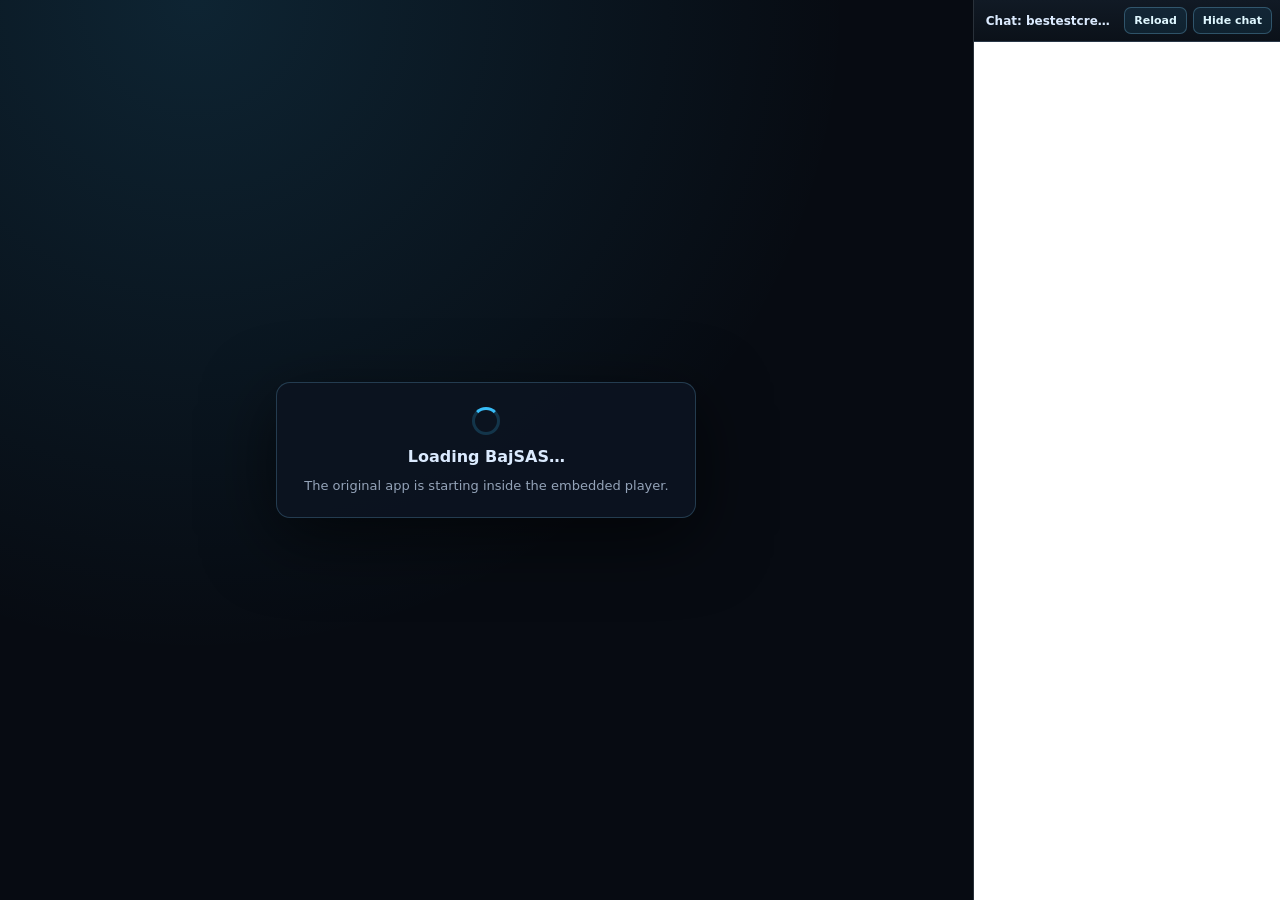
==== index.html @ 4042375f "Standalone v7.64.6 (2026-09-13-main3-return)" ====
<!doctype html>
<html lang="en" data-bajsas-standalone="1">
<head>
  <meta charset="utf-8">
  <meta name="viewport" content="width=device-width, initial-scale=1, viewport-fit=cover, interactive-widget=resizes-content">
  <meta name="description" content="BajSAS channels with the original BajSAS controls and embedded Twitch chat.">
  <meta name="referrer" content="strict-origin-when-cross-origin">
  <meta http-equiv="Content-Security-Policy" content="default-src 'self'; script-src 'self' https://www.youtube.com; style-src 'self' 'unsafe-inline' https://fonts.googleapis.com; font-src 'self' https://fonts.gstatic.com; img-src 'self' data: blob: https:; media-src https: blob:; connect-src 'self' https: wss:; frame-src https://player.twitch.tv https://www.twitch.tv https://player.kick.com https://player.angelthump.com https://www.youtube-nocookie.com https://www.youtube.com https://cinesrc.st https://vixsrc.to https://vidfast.vc https://vidfast.pro https://vidfast.in https://vidfast.io https://vidfast.me https://vidfast.net https://vidfast.pm https://vidfast.xyz https://vidfast.bz https://anime-nexus-blue.vercel.app https://megaplay.buzz https://www.megaplay.buzz https://vidtube.site https://www.vidtube.site; object-src 'none'; base-uri 'self'; frame-ancestors 'self';">
  <meta http-equiv="Permissions-Policy" content="camera=(), microphone=(), geolocation=()">
  <title>BajSAS Channels</title>
  <link rel="stylesheet" href="./styles.css">
</head>
<body>
  <noscript><p class="standalone-noscript">BajSAS Channels needs JavaScript.</p></noscript>
  <main id="standalone-shell" aria-label="BajSAS channels">
    <section id="standalone-watch" aria-label="Player">
      <div id="standalone-player" class="video-player">
        <!-- The shared bookmarklet runtime uses this local video as its stable
             player anchor and moves the native-player iframe into its wrapper. -->
        <video id="standalone-video-anchor" muted playsinline aria-hidden="true"></video>
        <iframe
          id="standalone-native-player"
          class="native-player"
          title="Twitch player"
          referrerpolicy="strict-origin-when-cross-origin"
          allow="autoplay; fullscreen; encrypted-media; picture-in-picture"
          allowfullscreen
        ></iframe>
        <div id="standalone-loading" class="standalone-message" role="status">
          <div class="standalone-card">
            <span class="standalone-spinner" aria-hidden="true"></span>
            <strong>Loading BajSAS…</strong>
            <span>The original app is starting inside the embedded player.</span>
          </div>
        </div>
      </div>
      <div id="standalone-controls" aria-label="Channels and player controls">
        <button id="standalone-channels-toggle" type="button" aria-expanded="false" aria-controls="standalone-controls-tray">
          <span class="standalone-channels-toggle-label">Channels</span>
          <span id="standalone-current-channel" class="standalone-current-channel" aria-live="polite">MAIN</span>
          <span class="standalone-channels-toggle-chevron" aria-hidden="true">▾</span>
        </button>
        <div id="standalone-controls-tray" hidden></div>
      </div>
      <button id="standalone-chat-open" type="button" hidden>Show chat</button>
    </section>
    <aside id="standalone-chat" aria-label="Twitch chat">
      <header>
        <strong id="standalone-chat-title">Twitch chat</strong>
        <span class="standalone-chat-spacer"></span>
        <button id="standalone-chat-reload" type="button">Reload</button>
        <button id="standalone-chat-hide" type="button">Hide chat</button>
      </header>
      <iframe
        id="standalone-chat-frame"
        title="Twitch chat"
        referrerpolicy="strict-origin-when-cross-origin"
      ></iframe>
    </aside>
  </main>
  <div id="boot-error" class="standalone-message" hidden>
    <div class="standalone-card">
      <strong>Something went wrong</strong>
      <span id="boot-error-text">BajSAS could not start.</span>
      <button id="boot-retry" type="button">Retry</button>
    </div>
  </div>
  <script type="application/json" id="standalone-config">{"appVersion":"7.64.6","appBuild":"2026-09-13-main3-return","environment":"production","runtimeAsset":"./runtime.7.64.6.09ce1186fef8.js","supabaseUrl":"https://hditjzivrzcmiezuereq.supabase.co","supabasePublishableKey":"sb_publishable_Hz1EaWjuVz20wBsBXAoTeQ_pExf1GOk","twitchChatChannel":"bestestcreaturesallowed"}</script>
  <script src="./app.7.64.6.189339448e18.js" defer></script>
</body>
</html>
---- styles.css ----
:root {
  color-scheme: dark;
  font-family: Inter, ui-sans-serif, system-ui, -apple-system, BlinkMacSystemFont, "Segoe UI", sans-serif;
  background: #070b12;
  color: #e8f1fb;
}

* { box-sizing: border-box; }
html, body { width: 100%; height: 100%; margin: 0; overflow: hidden; overflow-x: hidden; background: #070b12; }
button { font: inherit; }

#standalone-shell {
  width: 100vw;
  max-width: 100vw;
  height: 100vh;
  height: 100dvh;
  display: grid;
  grid-template-columns: minmax(0, 1fr) clamp(300px, 24vw, 390px);
  background: #05070b;
  overflow: hidden;
}

#standalone-watch { position: relative; min-width: 0; min-height: 0; overflow: hidden; }
#standalone-player { position: absolute; inset: 0; width: 100%; height: 100%; overflow: hidden; background: #000; }
#standalone-video-anchor { position: absolute; width: 1px; height: 1px; opacity: 0; pointer-events: none; }
#standalone-native-player { position: absolute; inset: 0; width: 100%; height: 100%; border: 0; background: #000; }

/* Channel / control tray: mobile-only. Desktop keeps the runtime sidebar
   inside the player, so the host tray stays hidden there. */
#standalone-controls { display: none; }

#standalone-chat {
  min-width: 0;
  min-height: 0;
  display: flex;
  flex-direction: column;
  background: #0e0e10;
  border-left: 1px solid rgba(148, 190, 225, .2);
}
#standalone-chat[hidden] { display: none; }
#standalone-chat header {
  flex: 0 0 42px;
  display: flex;
  align-items: center;
  gap: 6px;
  padding: 0 8px 0 12px;
  color: #dbeafe;
  background: linear-gradient(180deg, #111a25, #0b1119);
  border-bottom: 1px solid rgba(148, 190, 225, .18);
  font-size: 12px;
}
.standalone-chat-spacer { flex: 1; }
#standalone-chat-title { min-width: 0; overflow: hidden; text-overflow: ellipsis; white-space: nowrap; }
#standalone-chat header button { flex: 0 0 auto; white-space: nowrap; }
#standalone-chat button, #standalone-chat-open, #boot-retry {
  border: 1px solid rgba(125, 211, 252, .28);
  border-radius: 7px;
  padding: 6px 9px;
  color: #dff7ff;
  background: rgba(56, 189, 248, .09);
  cursor: pointer;
  font-size: 11px;
  font-weight: 700;
}
#standalone-chat button:hover, #standalone-chat-open:hover, #boot-retry:hover { background: rgba(56, 189, 248, .2); }
#standalone-chat-frame { flex: 1 1 auto; width: 100%; min-height: 0; border: 0; background: #0e0e10; }
#standalone-chat-open { position: absolute; z-index: 2147483600; top: 10px; right: 10px; }
.standalone-chat-hidden #standalone-shell { grid-template-columns: minmax(0, 1fr); }

.standalone-message {
  position: fixed;
  inset: 0;
  z-index: 2147483646;
  display: grid;
  place-items: center;
  padding: 24px;
  background: radial-gradient(circle at 20% 0%, rgba(56, 189, 248, .14), transparent 55%), #070b12;
}
.standalone-message[hidden] { display: none; }
#standalone-player > .standalone-message { position: absolute; z-index: 20; }
.standalone-card {
  width: min(420px, 100%);
  display: flex;
  flex-direction: column;
  align-items: center;
  gap: 12px;
  padding: 24px;
  text-align: center;
  color: #dbeafe;
  background: rgba(12, 20, 32, .94);
  border: 1px solid rgba(125, 211, 252, .22);
  border-radius: 14px;
  box-shadow: 0 20px 70px rgba(0, 0, 0, .6);
}
.standalone-card span { color: #94a3b8; font-size: 13px; }
.standalone-spinner { width: 28px; height: 28px; border: 3px solid rgba(56, 189, 248, .2); border-top-color: #38bdf8; border-radius: 50%; animation: standalone-spin .8s linear infinite; }
.standalone-noscript { margin: 0; padding: 24px; }
@keyframes standalone-spin { to { transform: rotate(360deg); } }

/* Mobile vertical layout: 16:9 player on top, compact channel tray,
   then chat filling the remaining height. No full-screen drawer. */
@media (max-width: 780px) {
  #standalone-shell {
    display: flex;
    flex-direction: column;
    grid-template-columns: none;
    width: 100vw;
    max-width: 100vw;
    height: 100vh;
    height: 100dvh;
    overflow: hidden;
    overflow-x: hidden;
  }
  .standalone-chat-hidden #standalone-shell { grid-template-columns: none; }

  #standalone-watch {
    flex: 0 0 auto;
    display: flex;
    flex-direction: column;
    min-width: 0;
    min-height: 0;
    overflow: visible;
    background: #000;
    padding-top: env(safe-area-inset-top, 0px);
    padding-left: env(safe-area-inset-left, 0px);
    padding-right: env(safe-area-inset-right, 0px);
  }
  /* !important beats the shared runtime's inline player prep
     (position:absolute; inset:0; width/height:100% on the container). */
  #standalone-player {
    position: relative !important;
    inset: auto !important;
    width: 100% !important;
    max-width: 100vw !important;
    height: auto !important;
    aspect-ratio: 16 / 9 !important;
    flex: 0 0 auto !important;
    overflow: hidden !important;
    background: #000;
  }
  #standalone-player > .standalone-message { position: absolute; }

  /* Compact channel / control row below the video. */
  #standalone-controls {
    display: flex;
    flex-direction: column;
    flex: 0 0 auto;
    min-width: 0;
    max-width: 100vw;
    background: rgba(7, 10, 18, .96);
    border-bottom: 1px solid rgba(148, 190, 225, .16);
    padding-left: env(safe-area-inset-left, 0px);
    padding-right: env(safe-area-inset-right, 0px);
  }
  #standalone-channels-toggle {
    display: flex;
    align-items: center;
    gap: 8px;
    width: 100%;
    min-height: 44px;
    padding: 8px 12px;
    border: 0;
    border-radius: 0;
    background: transparent;
    color: #e8f1fb;
    font-size: 13px;
    font-weight: 800;
    letter-spacing: .02em;
    cursor: pointer;
    text-align: left;
  }
  #standalone-channels-toggle:hover { background: rgba(56, 189, 248, .08); }
  #standalone-channels-toggle:focus-visible {
    outline: 2px solid #38bdf8;
    outline-offset: -2px;
  }
  .standalone-channels-toggle-label {
    font-size: 11px;
    font-weight: 800;
    letter-spacing: .08em;
    text-transform: uppercase;
    color: #7dd3fc;
  }
  .standalone-current-channel {
    flex: 1 1 auto;
    min-width: 0;
    overflow: hidden;
    text-overflow: ellipsis;
    white-space: nowrap;
    color: #f1f5f9;
  }
  .standalone-channels-toggle-chevron { flex: 0 0 auto; color: #7dd3fc; }

  #standalone-controls-tray {
    flex: 0 1 auto;
    min-height: 0;
    min-width: 0;
    max-width: 100vw;
    max-height: 32vh;
    max-height: 32dvh;
    overflow-y: auto;
    overflow-x: hidden;
    overscroll-behavior: contain;
    border-top: 1px solid rgba(148, 190, 225, .12);
    padding: 8px;
  }
  #standalone-controls-tray[hidden] { display: none; }

  /* Runtime channel UI lives in the tray on mobile: static flow, never
     an overlay covering the video. !important beats the runtime's inline
     absolute positioning (non-!important) once relocated. */
  html[data-bajsas-standalone="1"] #standalone-controls-tray #custom-stream-ui {
    position: static !important;
    inset: auto !important;
    top: auto !important;
    bottom: auto !important;
    left: auto !important;
    right: auto !important;
    transform: none !important;
    z-index: auto !important;
    width: 100% !important;
    max-width: 100% !important;
    height: auto !important;
    max-height: none !important;
    margin: 0 !important;
    padding: 8px !important;
    opacity: 1 !important;
    background: rgba(12, 20, 32, .98) !important;
    border: 1px solid rgba(56, 189, 248, .22) !important;
    border-radius: 10px !important;
    box-shadow: none !important;
    backdrop-filter: none !important;
    pointer-events: auto !important;
    overflow: visible !important;
  }
  html[data-bajsas-standalone="1"] #standalone-controls-tray #custom-stream-ui .bajsas-channel-header {
    cursor: default !important;
    touch-action: auto !important;
  }
  html[data-bajsas-standalone="1"] #standalone-controls-tray #custom-stream-ui .bajsas-channel-list {
    display: flex !important;
    flex-wrap: wrap !important;
    gap: 8px !important;
    max-width: 100% !important;
    overflow-x: hidden !important;
  }
  html[data-bajsas-standalone="1"] #standalone-controls-tray #custom-stream-ui .custom-stream-btn {
    min-height: 40px !important;
    min-width: 40px !important;
    padding: 8px 10px !important;
    font-size: 12px !important;
  }
  html[data-bajsas-standalone="1"] #standalone-controls-tray #custom-stream-ui .bajsas-scroll-arrow { display: none !important; }

  /* Chat fills the remaining height below the tray. */
  #standalone-chat {
    position: static;
    flex: 1 1 auto;
    min-height: 0;
    min-width: 0;
    width: 100%;
    max-width: 100vw;
    border-left: 0;
    border-top: 1px solid rgba(148, 190, 225, .16);
    box-shadow: none;
    z-index: 1;
    padding-bottom: env(safe-area-inset-bottom, 0px);
    padding-left: env(safe-area-inset-left, 0px);
    padding-right: env(safe-area-inset-right, 0px);
  }
  #standalone-chat header { flex: 0 0 44px; font-size: 12px; }
  #standalone-chat header button {
    min-height: 36px;
    min-width: 44px;
    font-size: 12px;
  }
  #standalone-chat-frame {
    flex: 1 1 auto;
    min-height: 0;
    min-height: 120px;
    width: 100%;
    max-width: 100vw;
  }
  /* Show-chat becomes an in-flow button below the tray, not a video overlay. */
  #standalone-chat-open {
    position: static;
    z-index: 1;
    margin: 8px;
    align-self: stretch;
    min-height: 40px;
  }
  #standalone-chat-open[hidden] { display: none; }

  /* MAIN 2 / media bar inside the 16:9 player must wrap, not overflow. */
  html[data-bajsas-standalone="1"] #custom-stream-wrapper .bajsas-media-bar {
    flex-wrap: wrap !important;
    row-gap: 6px !important;
    min-height: 0 !important;
    max-height: 100% !important;
    overflow-y: auto !important;
    overflow-x: hidden !important;
  }
  html[data-bajsas-standalone="1"] #custom-stream-wrapper .bajsas-media-input-island {
    flex: 1 1 100% !important;
    min-width: 0 !important;
  }
  html[data-bajsas-standalone="1"] #custom-stream-wrapper .bajsas-media input {
    font-size: 16px !important;
  }
  /* Runtime dialogs/popovers stay inside the small viewport, above chat. */
  html[data-bajsas-standalone="1"] .bajsas-expand-panel {
    display: none;
    position: fixed;
    z-index: 2147483646;
    left: 8px !important;
    right: 8px !important;
    top: 8px !important;
    bottom: auto !important;
    width: auto !important;
    max-width: calc(100vw - 16px) !important;
    max-height: calc(100vh - 16px) !important;
    max-height: calc(100dvh - 16px) !important;
    overflow: auto;
    background: #1f1f23;
    border: 1px solid rgba(69, 70, 85, .45);
    border-radius: 12px;
    box-shadow: 0 16px 42px rgba(0, 0, 0, .55);
    color: #e3e2e6;
  }
  html[data-bajsas-standalone="1"] .bajsas-expand-panel.show { display: block; }
  html[data-bajsas-standalone="1"] .bajsas-media-queue-list {
    left: 8px !important;
    right: 8px !important;
    top: 8px !important;
    width: auto !important;
    max-width: calc(100vw - 16px) !important;
  }
}

/* Short landscape (e.g. 844x390): keep side-by-side, but keep the runtime
   channel UI compact so it never covers most of the video. */
@media (min-width: 781px) and (max-height: 500px) and (orientation: landscape) {
  html[data-bajsas-standalone="1"] #custom-stream-ui {
    max-width: min(240px, 32vw) !important;
    max-height: min(56vh, 220px) !important;
    max-height: min(56dvh, 220px) !important;
    overflow-y: auto !important;
    overflow-x: hidden !important;
    bottom: 8px !important;
    left: 8px !important;
    opacity: 1 !important;
  }
  html[data-bajsas-standalone="1"] #custom-stream-ui .custom-stream-btn {
    min-height: 36px !important;
  }
}

@media (prefers-reduced-motion: reduce) { .standalone-spinner { animation: none; } }
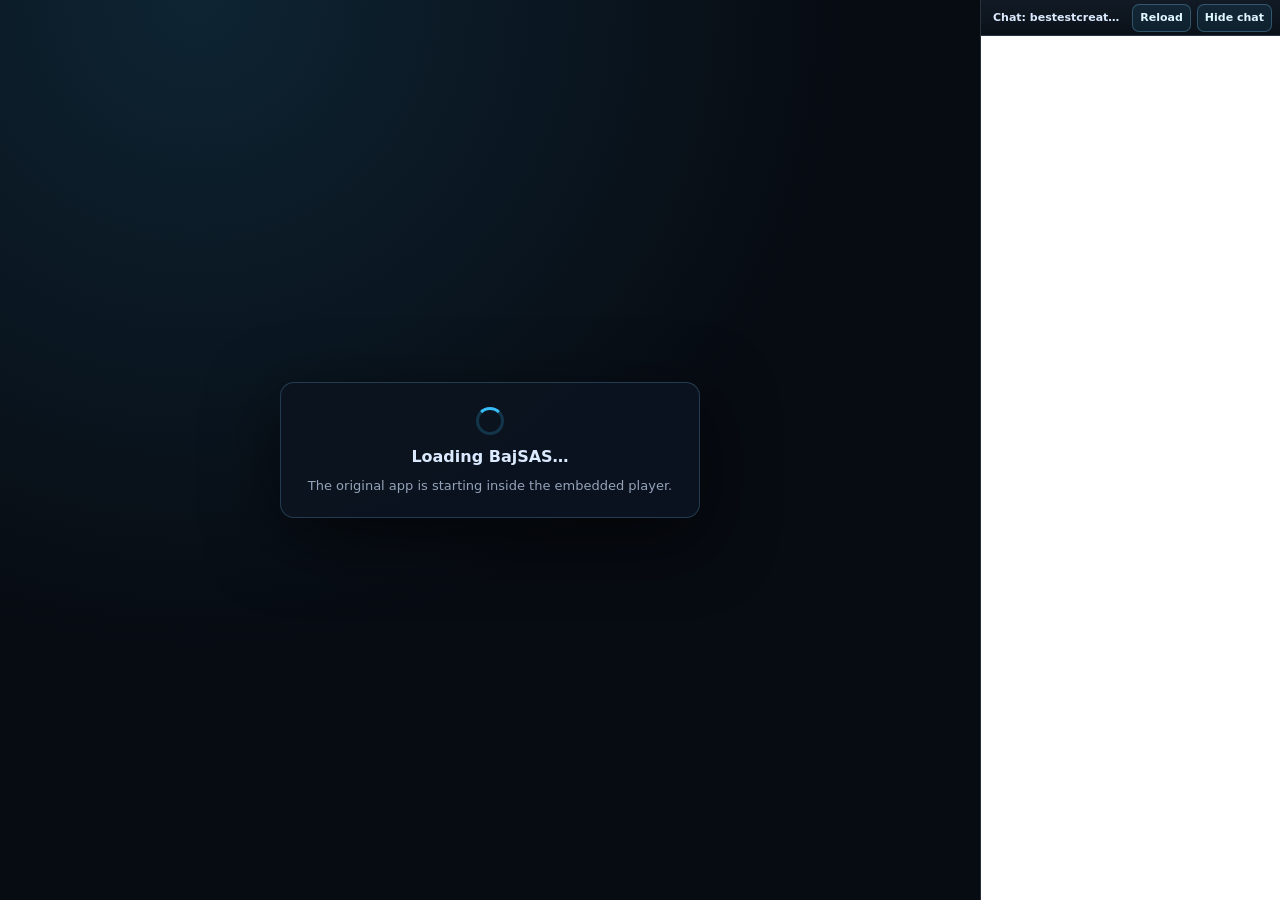
==== commit e272fb74: "Standalone v7.68.4 (2026-09-20-longer-movie-repeat-window)" ====
--- a/index.html
+++ b/index.html
@@ -65,7 +65,7 @@
       <button id="boot-retry" type="button">Retry</button>
     </div>
   </div>
-  <script type="application/json" id="standalone-config">{"appVersion":"7.64.6","appBuild":"2026-09-13-main3-return","environment":"production","runtimeAsset":"./runtime.7.64.6.09ce1186fef8.js","supabaseUrl":"https://hditjzivrzcmiezuereq.supabase.co","supabasePublishableKey":"sb_publishable_Hz1EaWjuVz20wBsBXAoTeQ_pExf1GOk","twitchChatChannel":"bestestcreaturesallowed"}</script>
-  <script src="./app.7.64.6.189339448e18.js" defer></script>
+  <script type="application/json" id="standalone-config">{"appVersion":"7.68.4","appBuild":"2026-09-20-longer-movie-repeat-window","environment":"production","runtimeAsset":"./runtime.7.68.4.461ed270dc36.js","supabaseUrl":"https://hditjzivrzcmiezuereq.supabase.co","supabasePublishableKey":"sb_publishable_Hz1EaWjuVz20wBsBXAoTeQ_pExf1GOk","twitchChatChannel":"bestestcreaturesallowed"}</script>
+  <script src="./app.7.68.4.6e55d0f4213b.js" defer></script>
 </body>
 </html>
--- a/styles.css
+++ b/styles.css
@@ -52,7 +52,7 @@
 .standalone-chat-spacer { flex: 1; }
 #standalone-chat-title { min-width: 0; overflow: hidden; text-overflow: ellipsis; white-space: nowrap; }
 #standalone-chat header button { flex: 0 0 auto; white-space: nowrap; }
-#standalone-chat button, #standalone-chat-open, #boot-retry {
+#standalone-chat button, #boot-retry {
   border: 1px solid rgba(125, 211, 252, .28);
   border-radius: 7px;
   padding: 6px 9px;
@@ -62,9 +62,78 @@
   font-size: 11px;
   font-weight: 700;
 }
-#standalone-chat button:hover, #standalone-chat-open:hover, #boot-retry:hover { background: rgba(56, 189, 248, .2); }
+#standalone-chat button:hover, #boot-retry:hover { background: rgba(56, 189, 248, .2); }
 #standalone-chat-frame { flex: 1 1 auto; width: 100%; min-height: 0; border: 0; background: #0e0e10; }
-#standalone-chat-open { position: absolute; z-index: 2147483600; top: 10px; right: 10px; }
+#standalone-chat-open {
+  position: absolute;
+  top: 50px;
+  right: 12px;
+  z-index: 25;
+  box-sizing: border-box;
+  height: 32px;
+  padding: 0 12px;
+  display: inline-flex;
+  align-items: center;
+  justify-content: center;
+  gap: 6px;
+  border: 1px solid #6fd3ff;
+  border-radius: 8px;
+  background: #11263a;
+  color: #e8f8ff;
+  font-family: "Hanken Grotesk", "Noto Sans", "Helvetica Neue", Helvetica, Arial, sans-serif;
+  font-size: 13px;
+  font-weight: 700;
+  cursor: pointer;
+  box-shadow: 0 4px 16px rgba(0, 0, 0, .4);
+  opacity: 0;
+  visibility: hidden;
+  pointer-events: none;
+  transition: opacity .18s ease, visibility .18s ease, background .18s ease, border-color .18s ease, color .18s ease, box-shadow .18s ease;
+  user-select: none;
+  -webkit-tap-highlight-color: transparent;
+  touch-action: manipulation;
+}
+@supports (top: max(0px)) {
+  #standalone-chat-open {
+    top: max(50px, env(safe-area-inset-top, 0px) + 50px);
+    right: max(12px, env(safe-area-inset-right, 0px) + 12px);
+  }
+}
+@media (hover: hover) and (pointer: fine) {
+  #standalone-chat-open:hover,
+  #standalone-chat-open:focus-visible {
+    opacity: 1 !important;
+    background: #193854 !important;
+    border-color: #9ee4ff !important;
+    color: #fff !important;
+    box-shadow: 0 4px 20px rgba(0, 0, 0, .6) !important;
+    visibility: visible !important;
+    pointer-events: auto !important;
+    outline: none;
+  }
+}
+#standalone-chat-open.stream-ui-active,
+#standalone-shell:has(.stream-ui-active) #standalone-chat-open,
+body:has(.stream-ui-active) #standalone-chat-open,
+.stream-container-mod.stream-ui-active ~ #standalone-chat-open {
+  opacity: 1 !important;
+  visibility: visible !important;
+  pointer-events: auto !important;
+}
+#standalone-shell:has(#custom-stream-ui.bajsas-panel-right) #standalone-chat-open,
+body:has(#custom-stream-ui.bajsas-panel-right) #standalone-chat-open,
+#standalone-chat-open.bajsas-panel-right {
+  right: auto !important;
+  left: 12px !important;
+}
+#standalone-chat-open[hidden],
+#standalone-shell:has(#main3-panel.show) #standalone-chat-open,
+body:has(#main3-panel.show) #standalone-chat-open {
+  display: none !important;
+  opacity: 0 !important;
+  visibility: hidden !important;
+  pointer-events: none !important;
+}
 .standalone-chat-hidden #standalone-shell { grid-template-columns: minmax(0, 1fr); }
 
 .standalone-message {
@@ -99,7 +168,7 @@
 
 /* Mobile vertical layout: 16:9 player on top, compact channel tray,
    then chat filling the remaining height. No full-screen drawer. */
-@media (max-width: 780px) {
+@media (orientation: portrait) {
   #standalone-shell {
     display: flex;
     flex-direction: column;
@@ -140,17 +209,18 @@
   }
   #standalone-player > .standalone-message { position: absolute; }
 
-  /* Compact channel / control row below the video. */
+  /* Compact channel / control row below the video, styled matching the channels menu. */
   #standalone-controls {
     display: flex;
     flex-direction: column;
     flex: 0 0 auto;
     min-width: 0;
     max-width: 100vw;
-    background: rgba(7, 10, 18, .96);
-    border-bottom: 1px solid rgba(148, 190, 225, .16);
+    background: #0d1724;
+    border-bottom: 1px solid #294a64;
     padding-left: env(safe-area-inset-left, 0px);
     padding-right: env(safe-area-inset-right, 0px);
+    font-family: "Hanken Grotesk", "Noto Sans", "Helvetica Neue", Helvetica, Arial, sans-serif;
   }
   #standalone-channels-toggle {
     display: flex;
@@ -162,24 +232,29 @@
     border: 0;
     border-radius: 0;
     background: transparent;
-    color: #e8f1fb;
+    color: #e8f8ff;
     font-size: 13px;
-    font-weight: 800;
-    letter-spacing: .02em;
+    font-weight: 700;
     cursor: pointer;
     text-align: left;
-  }
-  #standalone-channels-toggle:hover { background: rgba(56, 189, 248, .08); }
+    transition: background .12s ease;
+    touch-action: manipulation;
+    -webkit-tap-highlight-color: transparent;
+  }
+  #standalone-channels-toggle:hover {
+    background: rgba(56, 189, 248, .08);
+  }
   #standalone-channels-toggle:focus-visible {
     outline: 2px solid #38bdf8;
     outline-offset: -2px;
   }
   .standalone-channels-toggle-label {
-    font-size: 11px;
-    font-weight: 800;
-    letter-spacing: .08em;
+    font-family: "JetBrains Mono", monospace, sans-serif;
+    font-size: 10px;
+    font-weight: 700;
+    letter-spacing: .1em;
     text-transform: uppercase;
-    color: #7dd3fc;
+    color: #8edcff;
   }
   .standalone-current-channel {
     flex: 1 1 auto;
@@ -187,28 +262,47 @@
     overflow: hidden;
     text-overflow: ellipsis;
     white-space: nowrap;
-    color: #f1f5f9;
-  }
-  .standalone-channels-toggle-chevron { flex: 0 0 auto; color: #7dd3fc; }
+    color: #d7fffa;
+    font-weight: 800;
+  }
+  .standalone-channels-toggle-chevron {
+    flex: 0 0 auto;
+    color: #8edcff;
+    font-size: 11px;
+  }
 
   #standalone-controls-tray {
     flex: 0 1 auto;
     min-height: 0;
     min-width: 0;
     max-width: 100vw;
-    max-height: 32vh;
-    max-height: 32dvh;
+    max-height: 38vh;
+    max-height: 38dvh;
     overflow-y: auto;
     overflow-x: hidden;
     overscroll-behavior: contain;
-    border-top: 1px solid rgba(148, 190, 225, .12);
-    padding: 8px;
+    touch-action: pan-y;
+    -webkit-overflow-scrolling: touch;
+    scrollbar-width: thin;
+    scrollbar-color: #294a64 transparent;
+    border-top: 1px solid #294a64;
+    background: #08111c;
+    padding: 8px 10px 14px;
+  }
+  #standalone-controls-tray::-webkit-scrollbar {
+    width: 6px;
+  }
+  #standalone-controls-tray::-webkit-scrollbar-track {
+    background: transparent;
+  }
+  #standalone-controls-tray::-webkit-scrollbar-thumb {
+    background: #294a64;
+    border-radius: 999px;
   }
   #standalone-controls-tray[hidden] { display: none; }
 
   /* Runtime channel UI lives in the tray on mobile: static flow, never
-     an overlay covering the video. !important beats the runtime's inline
-     absolute positioning (non-!important) once relocated. */
+     an overlay covering the video. */
   html[data-bajsas-standalone="1"] #standalone-controls-tray #custom-stream-ui {
     position: static !important;
     inset: auto !important;
@@ -223,36 +317,93 @@
     height: auto !important;
     max-height: none !important;
     margin: 0 !important;
-    padding: 8px !important;
+    padding: 4px 0 !important;
     opacity: 1 !important;
-    background: rgba(12, 20, 32, .98) !important;
-    border: 1px solid rgba(56, 189, 248, .22) !important;
-    border-radius: 10px !important;
+    background: transparent !important;
+    border: 0 !important;
+    border-radius: 0 !important;
     box-shadow: none !important;
     backdrop-filter: none !important;
     pointer-events: auto !important;
     overflow: visible !important;
   }
   html[data-bajsas-standalone="1"] #standalone-controls-tray #custom-stream-ui .bajsas-channel-header {
-    cursor: default !important;
-    touch-action: auto !important;
+    display: none !important;
+  }
+  html[data-bajsas-standalone="1"] #standalone-controls-tray #custom-stream-ui .bajsas-channel-list-wrap {
+    width: 100% !important;
+    height: auto !important;
+    max-height: none !important;
+    padding: 0 !important;
+    background: transparent !important;
+    overflow: visible !important;
+    flex: none !important;
   }
   html[data-bajsas-standalone="1"] #standalone-controls-tray #custom-stream-ui .bajsas-channel-list {
     display: flex !important;
     flex-wrap: wrap !important;
-    gap: 8px !important;
+    gap: 6px !important;
+    width: 100% !important;
     max-width: 100% !important;
-    overflow-x: hidden !important;
+    height: auto !important;
+    max-height: none !important;
+    padding: 4px 0 !important;
+    background: transparent !important;
+    overflow: visible !important;
+    overflow-y: visible !important;
+    overflow-x: visible !important;
+    overscroll-behavior: auto !important;
+    touch-action: pan-y !important;
+    flex: none !important;
+  }
+  html[data-bajsas-standalone="1"] #standalone-controls-tray #custom-stream-ui .bajsas-channel-list::before {
+    display: none !important;
   }
   html[data-bajsas-standalone="1"] #standalone-controls-tray #custom-stream-ui .custom-stream-btn {
     min-height: 40px !important;
-    min-width: 40px !important;
-    padding: 8px 10px !important;
-    font-size: 12px !important;
-  }
-  html[data-bajsas-standalone="1"] #standalone-controls-tray #custom-stream-ui .bajsas-scroll-arrow { display: none !important; }
-
-  /* Chat fills the remaining height below the tray. */
+    min-width: 44px !important;
+    padding: 8px 12px !important;
+    font-size: 13px !important;
+    border: 1px solid #294a64 !important;
+    border-radius: 8px !important;
+    background: #101f2d !important;
+    color: #e8f1f8 !important;
+    touch-action: manipulation;
+    -webkit-tap-highlight-color: transparent;
+  }
+  html[data-bajsas-standalone="1"] #standalone-controls-tray #custom-stream-ui .custom-stream-btn:hover {
+    background: rgba(56, 189, 248, .14) !important;
+    color: #fff !important;
+    border-color: #38bdf8 !important;
+  }
+  html[data-bajsas-standalone="1"] #standalone-controls-tray #custom-stream-ui .custom-stream-btn[data-stream-active="1"] {
+    background: linear-gradient(90deg, rgba(56, 189, 248, .25), rgba(56, 189, 248, .1)) !important;
+    border-color: #38bdf8 !important;
+    color: #cceeff !important;
+    font-weight: 800 !important;
+  }
+  html[data-bajsas-standalone="1"] #standalone-controls-tray #custom-stream-ui .custom-stream-btn.is-main-channel {
+    background: linear-gradient(90deg, rgba(247, 190, 24, .18), rgba(247, 190, 24, .06)) !important;
+    border-color: rgba(247, 190, 24, .45) !important;
+    color: #ffe6ae !important;
+  }
+  html[data-bajsas-standalone="1"] #standalone-controls-tray #custom-stream-ui .bajsas-channel-collapse-btn,
+  html[data-bajsas-standalone="1"] #standalone-controls-tray #custom-stream-ui .bajsas-panel-side-toggle,
+  html[data-bajsas-standalone="1"] #standalone-controls-tray #custom-stream-ui .bajsas-expand-toggle,
+  html[data-bajsas-standalone="1"] #standalone-controls-tray #custom-stream-ui .bajsas-scroll-arrow {
+    display: none !important;
+  }
+  html[data-bajsas-standalone="1"] #standalone-controls-tray #custom-stream-ui .bajsas-sidebar-actions {
+    position: static !important;
+    margin-top: 8px !important;
+  }
+  html[data-bajsas-standalone="1"] #standalone-controls-tray #custom-stream-ui .bajsas-sidebar-action {
+    min-height: 38px !important;
+    height: 38px !important;
+    touch-action: manipulation;
+  }
+
+  /* Chat fills the remaining height below the player. */
   #standalone-chat {
     position: static;
     flex: 1 1 auto;
@@ -273,85 +424,166 @@
     min-height: 36px;
     min-width: 44px;
     font-size: 12px;
+    touch-action: manipulation;
+    -webkit-tap-highlight-color: transparent;
   }
   #standalone-chat-frame {
     flex: 1 1 auto;
-    min-height: 0;
     min-height: 120px;
     width: 100%;
     max-width: 100vw;
   }
   /* Show-chat becomes an in-flow button below the tray, not a video overlay. */
   #standalone-chat-open {
-    position: static;
-    z-index: 1;
-    margin: 8px;
-    align-self: stretch;
-    min-height: 40px;
-  }
-  #standalone-chat-open[hidden] { display: none; }
-
-  /* MAIN 2 / media bar inside the 16:9 player must wrap, not overflow. */
-  html[data-bajsas-standalone="1"] #custom-stream-wrapper .bajsas-media-bar {
-    flex-wrap: wrap !important;
-    row-gap: 6px !important;
+    position: static !important;
+    z-index: 1 !important;
+    margin: 8px !important;
+    align-self: stretch !important;
+    min-height: 40px !important;
+    opacity: 1 !important;
+    visibility: visible !important;
+    pointer-events: auto !important;
+    touch-action: manipulation;
+    -webkit-tap-highlight-color: transparent;
+  }
+  #standalone-chat-open[hidden] {
+    display: none !important;
+    opacity: 0 !important;
+    visibility: hidden !important;
+    pointer-events: none !important;
+  }
+
+  /* MAIN 3 / Anime browse catalog takes over full viewport on portrait mobile */
+  html[data-bajsas-standalone="1"] .bajsas-main3-browse {
+    position: fixed !important;
+    inset: 0 !important;
+    z-index: 2147483647 !important;
+    width: 100vw !important;
+    height: 100vh !important;
+    height: 100dvh !important;
+  }
+}
+
+/* Media bar: single row across all viewports */
+html[data-bajsas-standalone="1"] #custom-stream-wrapper .bajsas-media-bar {
+  flex-wrap: nowrap !important;
+  min-height: 0 !important;
+  overflow: visible !important;
+  position: relative !important;
+  z-index: 2147483646 !important;
+}
+html[data-bajsas-standalone="1"] .bajsas-media-provider-wrap {
+  position: relative !important;
+  z-index: 2147483646 !important;
+}
+html[data-bajsas-standalone="1"] .bajsas-media-provider-menu {
+  z-index: 2147483647 !important;
+}
+html[data-bajsas-standalone="1"] #custom-stream-wrapper .bajsas-media input {
+  font-size: 16px !important;
+}
+
+html[data-bajsas-standalone="1"] .bajsas-expand-panel {
+  display: none;
+  position: fixed;
+  z-index: 2147483646;
+  left: 8px !important;
+  right: 8px !important;
+  top: 8px !important;
+  bottom: auto !important;
+  width: auto !important;
+  max-width: calc(100vw - 16px) !important;
+  max-height: calc(100vh - 16px) !important;
+  max-height: calc(100dvh - 16px) !important;
+  overflow: auto;
+  background: #1f1f23;
+  border: 1px solid rgba(69, 70, 85, .45);
+  border-radius: 12px;
+  box-shadow: 0 16px 42px rgba(0, 0, 0, .55);
+  color: #e3e2e6;
+}
+html[data-bajsas-standalone="1"] .bajsas-expand-panel.show { display: block; }
+
+/* Landscape on phones and short viewports (e.g. 780x360 S24, 844x390 iPhone 14, 667x375 iPhone SE):
+   Side-by-side grid, player height constrained to viewport (no overflow/clipping),
+   compact channel rail and chat. */
+@media (orientation: landscape) {
+  #standalone-shell {
+    display: grid !important;
+    grid-template-columns: minmax(0, 1fr) clamp(220px, 26vw, 300px) !important;
+    width: 100vw !important;
+    max-width: 100vw !important;
+    height: 100vh !important;
+    height: 100dvh !important;
+    overflow: hidden !important;
+  }
+  .standalone-chat-hidden #standalone-shell {
+    grid-template-columns: minmax(0, 1fr) !important;
+  }
+  #standalone-watch {
+    position: relative !important;
+    min-width: 0 !important;
     min-height: 0 !important;
+    height: 100% !important;
+    height: 100dvh !important;
+    overflow: hidden !important;
+    padding-top: env(safe-area-inset-top, 0px);
+    padding-left: env(safe-area-inset-left, 0px);
+    padding-bottom: env(safe-area-inset-bottom, 0px);
+  }
+  #standalone-player {
+    position: absolute !important;
+    inset: 0 !important;
+    width: 100% !important;
+    height: 100% !important;
     max-height: 100% !important;
-    overflow-y: auto !important;
-    overflow-x: hidden !important;
-  }
-  html[data-bajsas-standalone="1"] #custom-stream-wrapper .bajsas-media-input-island {
-    flex: 1 1 100% !important;
-    min-width: 0 !important;
-  }
-  html[data-bajsas-standalone="1"] #custom-stream-wrapper .bajsas-media input {
-    font-size: 16px !important;
-  }
-  /* Runtime dialogs/popovers stay inside the small viewport, above chat. */
-  html[data-bajsas-standalone="1"] .bajsas-expand-panel {
-    display: none;
-    position: fixed;
-    z-index: 2147483646;
-    left: 8px !important;
-    right: 8px !important;
-    top: 8px !important;
-    bottom: auto !important;
+    max-height: 100dvh !important;
+    aspect-ratio: auto !important;
+    overflow: hidden !important;
+    background: #000 !important;
+  }
+  #standalone-controls { display: none !important; }
+  #standalone-chat {
+    position: static !important;
+    display: flex !important;
+    flex-direction: column !important;
+    height: 100% !important;
+    height: 100dvh !important;
+    min-height: 0 !important;
+    border-left: 1px solid rgba(148, 190, 225, .2) !important;
+    border-top: 0 !important;
+    padding-right: env(safe-area-inset-right, 0px);
+    padding-bottom: env(safe-area-inset-bottom, 0px);
+  }
+  #standalone-chat header { flex: 0 0 36px !important; font-size: 11px !important; }
+  #standalone-chat header button { min-height: 28px !important; padding: 4px 7px !important; font-size: 11px !important; }
+  #standalone-chat-open {
+    position: absolute !important;
+    z-index: 25 !important;
+    top: 50px !important;
+    right: 12px !important;
+    margin: 0 !important;
+    min-height: 32px !important;
+  }
+  .bajsas-poster-preview-card img {
+    max-height: calc(100dvh - 20px) !important;
     width: auto !important;
-    max-width: calc(100vw - 16px) !important;
-    max-height: calc(100vh - 16px) !important;
-    max-height: calc(100dvh - 16px) !important;
-    overflow: auto;
-    background: #1f1f23;
-    border: 1px solid rgba(69, 70, 85, .45);
-    border-radius: 12px;
-    box-shadow: 0 16px 42px rgba(0, 0, 0, .55);
-    color: #e3e2e6;
-  }
-  html[data-bajsas-standalone="1"] .bajsas-expand-panel.show { display: block; }
-  html[data-bajsas-standalone="1"] .bajsas-media-queue-list {
-    left: 8px !important;
-    right: 8px !important;
-    top: 8px !important;
-    width: auto !important;
-    max-width: calc(100vw - 16px) !important;
-  }
+    object-fit: contain !important;
 }
 
 /* Short landscape (e.g. 844x390): keep side-by-side, but keep the runtime
    channel UI compact so it never covers most of the video. */
-@media (min-width: 781px) and (max-height: 500px) and (orientation: landscape) {
+@media (max-height: 500px) and (orientation: landscape) {
   html[data-bajsas-standalone="1"] #custom-stream-ui {
+    width: min(240px, 32vw) !important;
     max-width: min(240px, 32vw) !important;
-    max-height: min(56vh, 220px) !important;
-    max-height: min(56dvh, 220px) !important;
-    overflow-y: auto !important;
-    overflow-x: hidden !important;
+    max-height: min(70vh, 260px) !important;
+    max-height: min(70dvh, 260px) !important;
     bottom: 8px !important;
-    left: 8px !important;
-    opacity: 1 !important;
+    transform: none !important;
   }
   html[data-bajsas-standalone="1"] #custom-stream-ui .custom-stream-btn {
-    min-height: 36px !important;
+    min-height: 34px !important;
   }
 }
 
